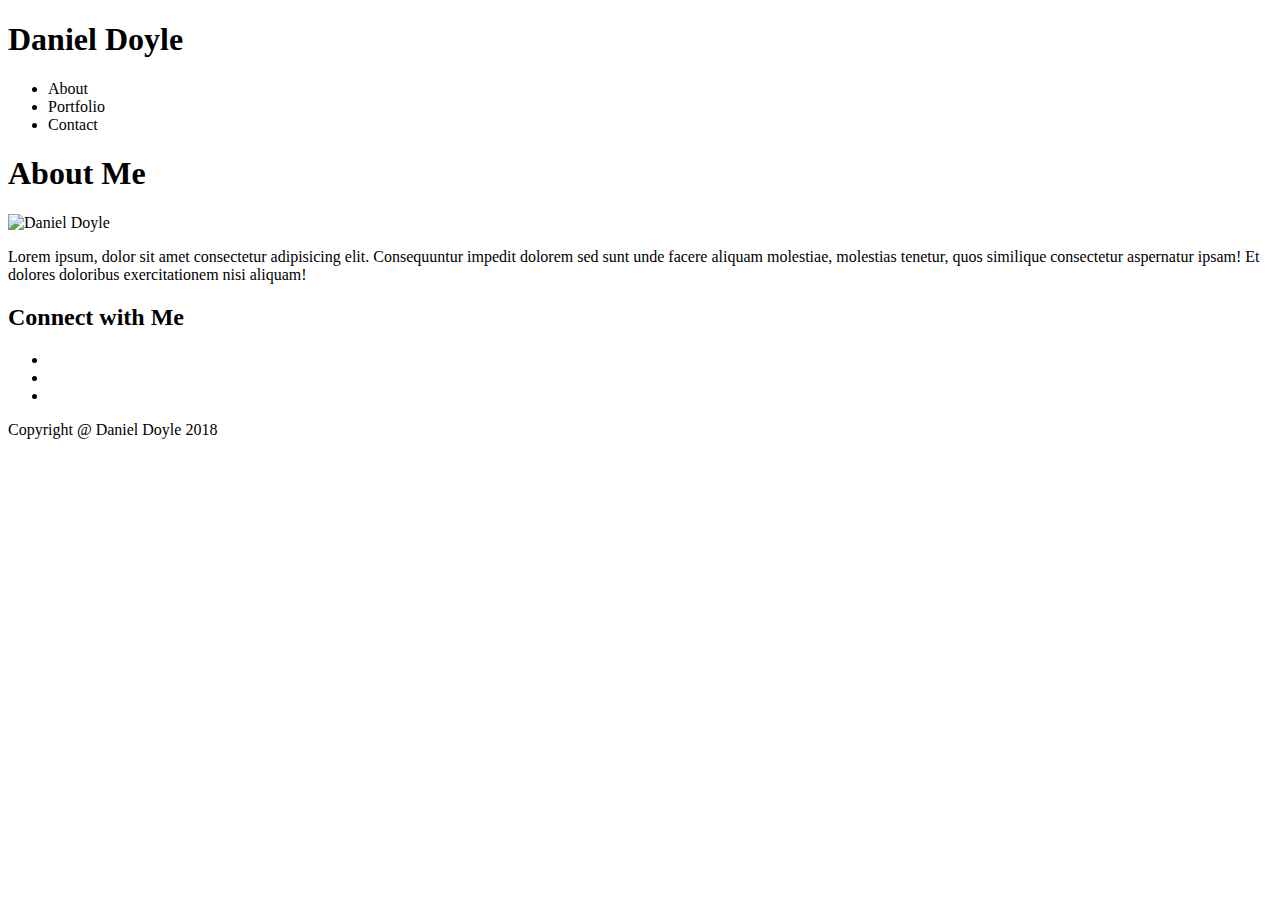
==== index.html @ bdf589f6 "basic html structure" ====
<!DOCTYPE html>
<html lang="en">
<head>
    <meta charset="UTF-8">
    <meta name="viewport" content="width=device-width, initial-scale=1.0">
    <meta http-equiv="X-UA-Compatible" content="ie=edge">
    <title>Index</title>
</head>
<header>
    <h1>Daniel Doyle</h1>
    <nav>
        <ul>
            <li>About</li>
            <li>Portfolio</li>
            <li>Contact</li>
        </ul>
    </nav>
</header>
<body>
    <section>
        <h1>About Me</h1>
        <div>
            <img src="" alt="Daniel Doyle">
            <p>
                Lorem ipsum, dolor sit amet consectetur adipisicing elit. Consequuntur impedit dolorem sed sunt unde facere aliquam molestiae, molestias tenetur, quos similique consectetur aspernatur ipsam! Et dolores doloribus exercitationem nisi aliquam!
            </p>
        </div>
        <aside>
            <h2>Connect with Me</h2>
            <nav>
                <ul>
                    <li>
                        <a href="">
                            <img src="" alt="">
                        </a>
                    </li>
                    <li>
                        <a href="">
                            <img src="" alt="">
                        </a>
                    </li>
                    <li>
                        <a href="">
                            <img src="" alt="">
                        </a>
                    </li>
                </ul>
            </nav>
        </aside>
    </section>
</body>
<footer>
    Copyright @ Daniel Doyle 2018
</footer>
</html>
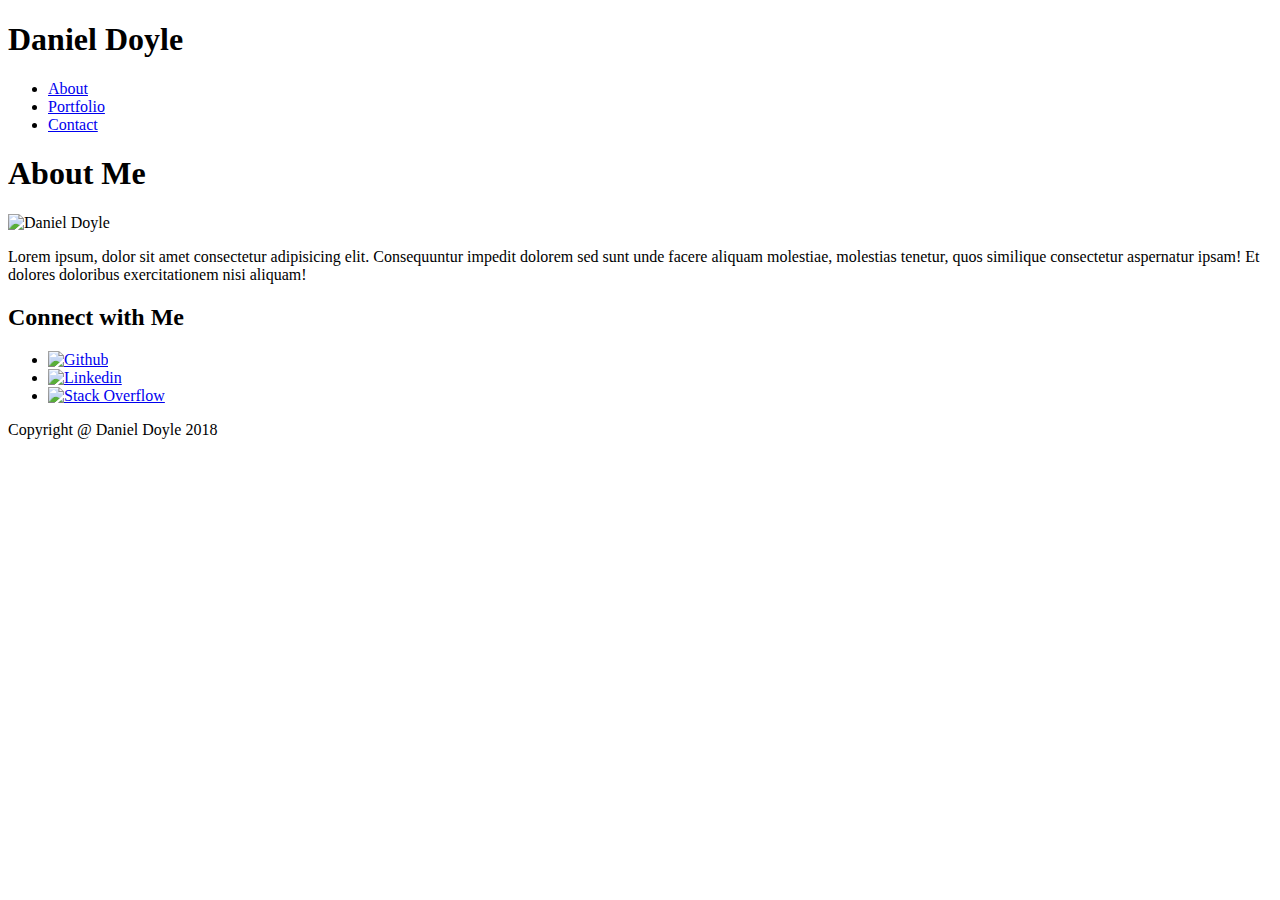
==== commit c66c5fbf: "further html" ====
--- a/index.html
+++ b/index.html
@@ -5,14 +5,15 @@
     <meta name="viewport" content="width=device-width, initial-scale=1.0">
     <meta http-equiv="X-UA-Compatible" content="ie=edge">
     <title>Index</title>
+    <link rel="stylesheet" href="assets/style.css">
 </head>
 <header>
     <h1>Daniel Doyle</h1>
     <nav>
         <ul>
-            <li>About</li>
-            <li>Portfolio</li>
-            <li>Contact</li>
+            <li><a href="index.html">About</a></li>
+            <li><a href="portfolio.html">Portfolio</a></li>
+            <li><a href="contact.html">Contact</a></li>
         </ul>
     </nav>
 </header>
@@ -20,7 +21,7 @@
     <section>
         <h1>About Me</h1>
         <div>
-            <img src="" alt="Daniel Doyle">
+            <img src="http://www.iloverscats.com/wp-content/uploads/2017/08/japanese-grumpy-cat-angry-koyuki-moflicious-8-1-3-200x150.jpg" alt="Daniel Doyle">
             <p>
                 Lorem ipsum, dolor sit amet consectetur adipisicing elit. Consequuntur impedit dolorem sed sunt unde facere aliquam molestiae, molestias tenetur, quos similique consectetur aspernatur ipsam! Et dolores doloribus exercitationem nisi aliquam!
             </p>
@@ -30,18 +31,18 @@
             <nav>
                 <ul>
                     <li>
-                        <a href="">
-                            <img src="" alt="">
+                        <a href="https://github.com/dbdoyle182" target="_blank">
+                            <img class="logo" src="C:\Users\dbdoy\BootCamp\Homework\Basic-Portfolio\images\if_github_square_black_107109.png" alt="Github">
                         </a>
                     </li>
                     <li>
-                        <a href="">
-                            <img src="" alt="">
+                        <a href="https://www.linkedin.com/in/daniel-doyle-b34a90ba/" target="_blank">
+                            <img class="logo" src="C:\Users\dbdoy\BootCamp\Homework\Basic-Portfolio\images\if_linkedin_square_color_107091.png" alt="Linkedin">
                         </a>
                     </li>
                     <li>
-                        <a href="">
-                            <img src="" alt="">
+                        <a href="https://stackoverflow.com/users/story/9262448" target="_blank">
+                            <img class="logo" src="C:\Users\dbdoy\BootCamp\Homework\Basic-Portfolio\images\if_overflow_334695.png" alt="Stack Overflow">
                         </a>
                     </li>
                 </ul>
--- a/assets/style.css
+++ b/assets/style.css
@@ -0,0 +1,4 @@
+.logo {
+    height: 60px;
+    width: 60px;
+}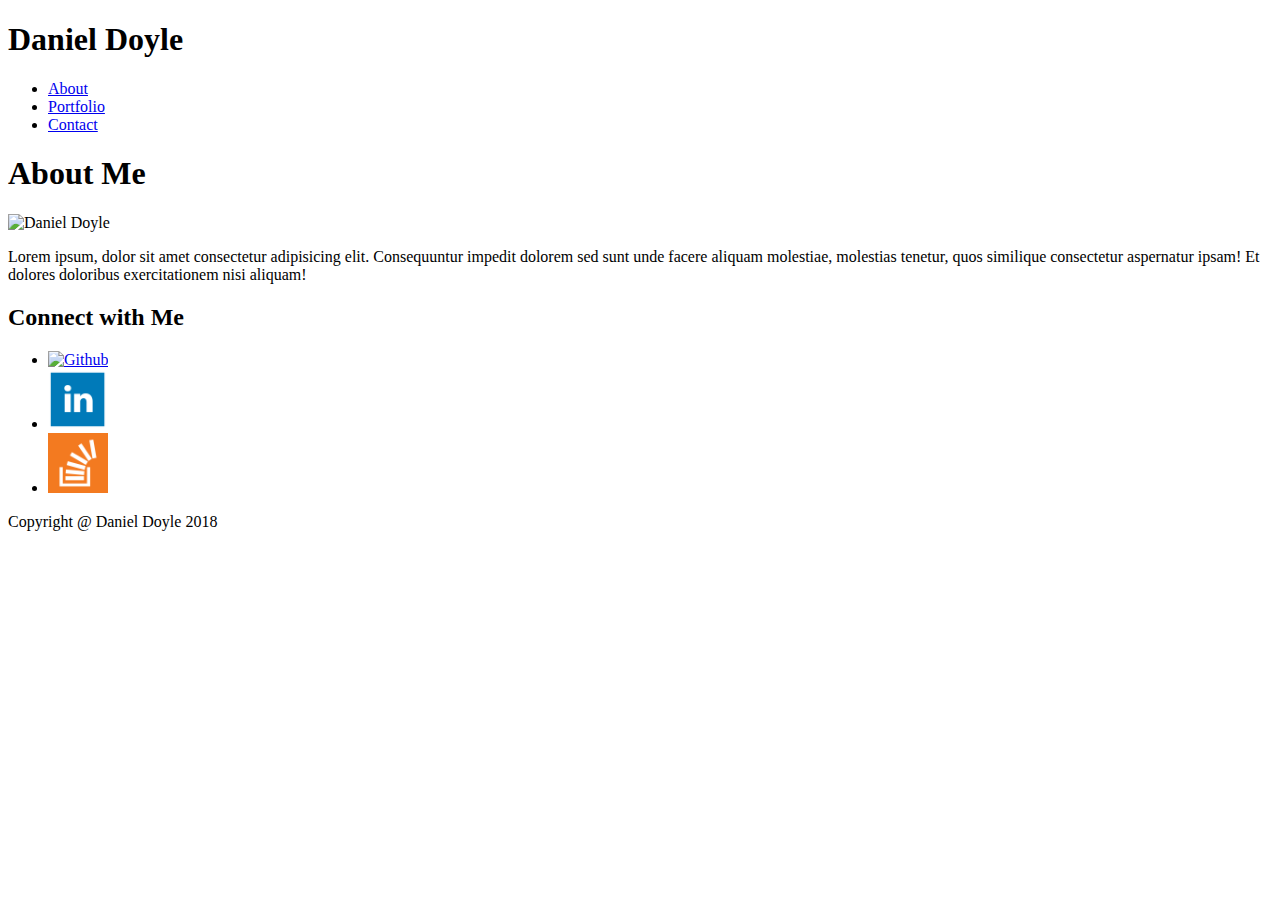
==== commit ea5c8236: "fixed image files" ====
--- a/index.html
+++ b/index.html
@@ -5,7 +5,7 @@
     <meta name="viewport" content="width=device-width, initial-scale=1.0">
     <meta http-equiv="X-UA-Compatible" content="ie=edge">
     <title>Index</title>
-    <link rel="stylesheet" href="assets/style.css">
+    <link rel="stylesheet" href="./assets/style.css">
 </head>
 <header>
     <h1>Daniel Doyle</h1>
@@ -32,17 +32,17 @@
                 <ul>
                     <li>
                         <a href="https://github.com/dbdoyle182" target="_blank">
-                            <img class="logo" src="C:\Users\dbdoy\BootCamp\Homework\Basic-Portfolio\images\if_github_square_black_107109.png" alt="Github">
+                            <img class="logo" src="./image/if_github_square_black_107109.png" alt="Github">
                         </a>
                     </li>
                     <li>
                         <a href="https://www.linkedin.com/in/daniel-doyle-b34a90ba/" target="_blank">
-                            <img class="logo" src="C:\Users\dbdoy\BootCamp\Homework\Basic-Portfolio\images\if_linkedin_square_color_107091.png" alt="Linkedin">
+                            <img class="logo" src="./images/if_linkedin_square_color_107091.png" alt="Linkedin">
                         </a>
                     </li>
                     <li>
                         <a href="https://stackoverflow.com/users/story/9262448" target="_blank">
-                            <img class="logo" src="C:\Users\dbdoy\BootCamp\Homework\Basic-Portfolio\images\if_overflow_334695.png" alt="Stack Overflow">
+                            <img class="logo" src="./images/if_overflow_334695.png" alt="Stack Overflow">
                         </a>
                     </li>
                 </ul>
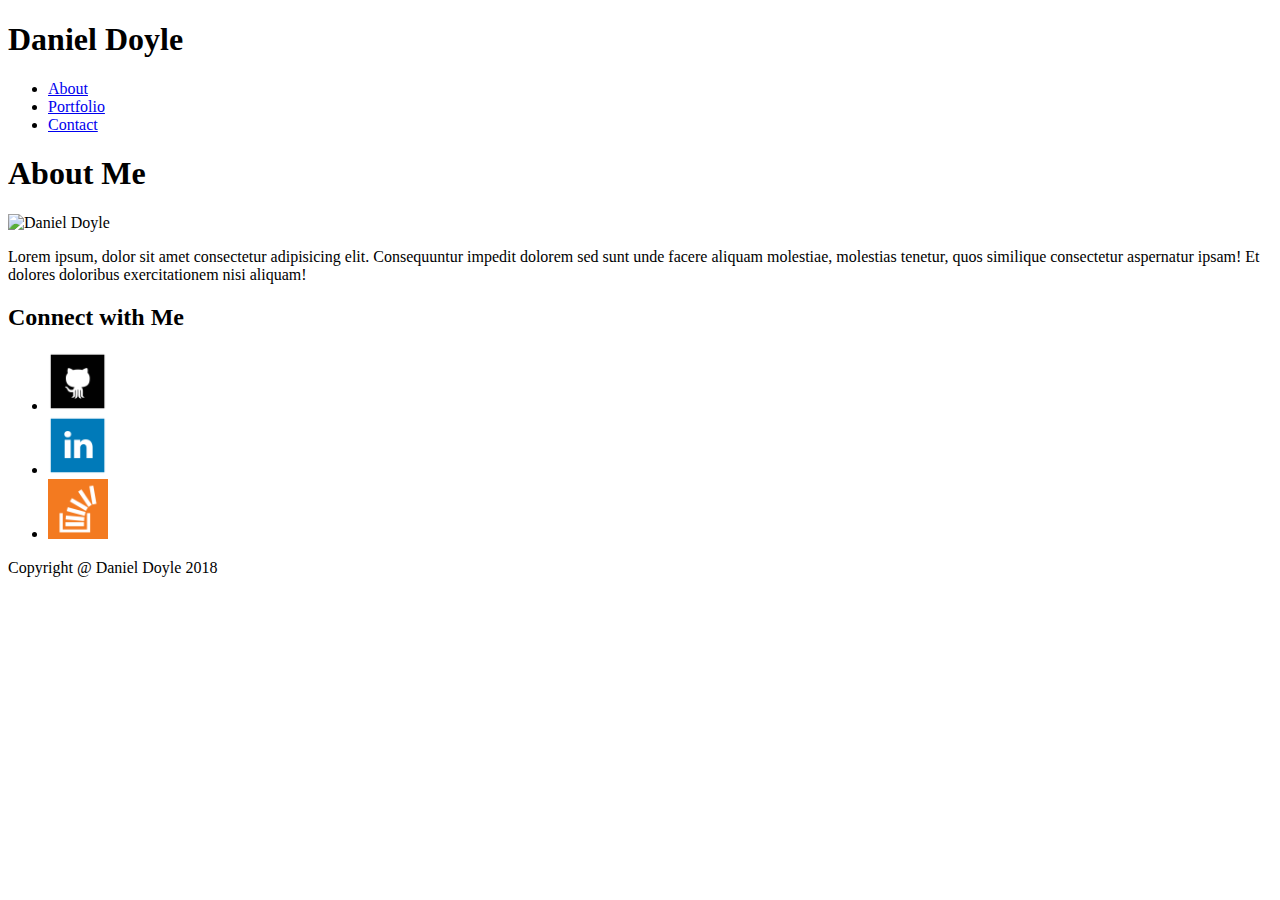
==== commit cbbfe5e0: "more image fixes" ====
--- a/index.html
+++ b/index.html
@@ -32,7 +32,7 @@
                 <ul>
                     <li>
                         <a href="https://github.com/dbdoyle182" target="_blank">
-                            <img class="logo" src="./image/if_github_square_black_107109.png" alt="Github">
+                            <img class="logo" src="./images/if_github_square_black_107109.png" alt="Github">
                         </a>
                     </li>
                     <li>
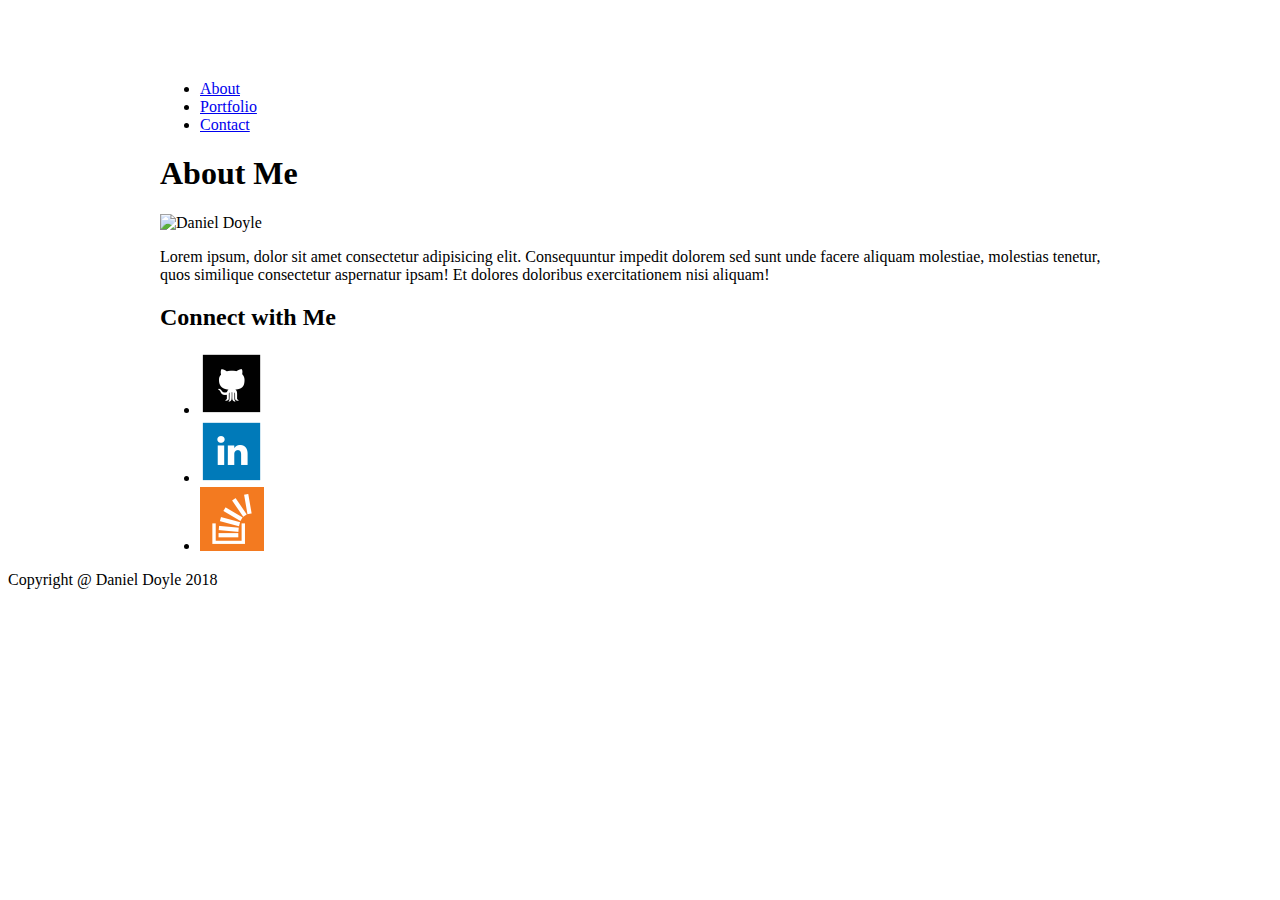
==== commit 653b42be: "centered pages" ====
--- a/index.html
+++ b/index.html
@@ -5,51 +5,53 @@
     <meta name="viewport" content="width=device-width, initial-scale=1.0">
     <meta http-equiv="X-UA-Compatible" content="ie=edge">
     <title>Index</title>
-    <link rel="stylesheet" href="./assets/style.css">
+    <link rel="stylesheet" type="text/css" href="./assets/style.css">
 </head>
-<header>
-    <h1>Daniel Doyle</h1>
-    <nav>
-        <ul>
-            <li><a href="index.html">About</a></li>
-            <li><a href="portfolio.html">Portfolio</a></li>
-            <li><a href="contact.html">Contact</a></li>
-        </ul>
-    </nav>
-</header>
-<body>
-    <section>
-        <h1>About Me</h1>
-        <div>
-            <img src="http://www.iloverscats.com/wp-content/uploads/2017/08/japanese-grumpy-cat-angry-koyuki-moflicious-8-1-3-200x150.jpg" alt="Daniel Doyle">
-            <p>
-                Lorem ipsum, dolor sit amet consectetur adipisicing elit. Consequuntur impedit dolorem sed sunt unde facere aliquam molestiae, molestias tenetur, quos similique consectetur aspernatur ipsam! Et dolores doloribus exercitationem nisi aliquam!
-            </p>
-        </div>
-        <aside>
-            <h2>Connect with Me</h2>
-            <nav>
-                <ul>
-                    <li>
-                        <a href="https://github.com/dbdoyle182" target="_blank">
-                            <img class="logo" src="./images/if_github_square_black_107109.png" alt="Github">
-                        </a>
-                    </li>
-                    <li>
-                        <a href="https://www.linkedin.com/in/daniel-doyle-b34a90ba/" target="_blank">
-                            <img class="logo" src="./images/if_linkedin_square_color_107091.png" alt="Linkedin">
-                        </a>
-                    </li>
-                    <li>
-                        <a href="https://stackoverflow.com/users/story/9262448" target="_blank">
-                            <img class="logo" src="./images/if_overflow_334695.png" alt="Stack Overflow">
-                        </a>
-                    </li>
-                </ul>
-            </nav>
-        </aside>
-    </section>
-</body>
+<div class="page">
+    <header>
+        <h1 class="name">Daniel Doyle</h1>
+        <nav>
+            <ul>
+                <li><a href="index.html">About</a></li>
+                <li><a href="portfolio.html">Portfolio</a></li>
+                <li><a href="contact.html">Contact</a></li>
+            </ul>
+        </nav>
+    </header>
+    <body>
+        <section>
+            <h1>About Me</h1>
+            <div>
+                <img src="http://www.iloverscats.com/wp-content/uploads/2017/08/japanese-grumpy-cat-angry-koyuki-moflicious-8-1-3-200x150.jpg" alt="Daniel Doyle">
+                <p>
+                    Lorem ipsum, dolor sit amet consectetur adipisicing elit. Consequuntur impedit dolorem sed sunt unde facere aliquam molestiae, molestias tenetur, quos similique consectetur aspernatur ipsam! Et dolores doloribus exercitationem nisi aliquam!
+                </p>
+            </div>
+            <aside>
+                <h2>Connect with Me</h2>
+                <nav>
+                    <ul>
+                        <li>
+                            <a href="https://github.com/dbdoyle182" target="_blank">
+                                <img class="logo" src="./images/if_github_square_black_107109.png" alt="Github">
+                            </a>
+                        </li>
+                        <li>
+                            <a href="https://www.linkedin.com/in/daniel-doyle-b34a90ba/" target="_blank">
+                                <img class="logo" src="./images/if_linkedin_square_color_107091.png" alt="Linkedin">
+                            </a>
+                        </li>
+                        <li>
+                            <a href="https://stackoverflow.com/users/story/9262448" target="_blank">
+                                <img class="logo" src="./images/if_overflow_334695.png" alt="Stack Overflow">
+                            </a>
+                        </li>
+                    </ul>
+                </nav>
+            </aside>
+        </section>
+    </body>
+</div>
 <footer>
     Copyright @ Daniel Doyle 2018
 </footer>
--- a/assets/style.css
+++ b/assets/style.css
@@ -1,4 +1,7 @@
-.logo {
-    height: 60px;
-    width: 60px;
+.page {
+    margin: 0 auto;
+    width: 960px;
+}
+.name {
+    color:white;
 }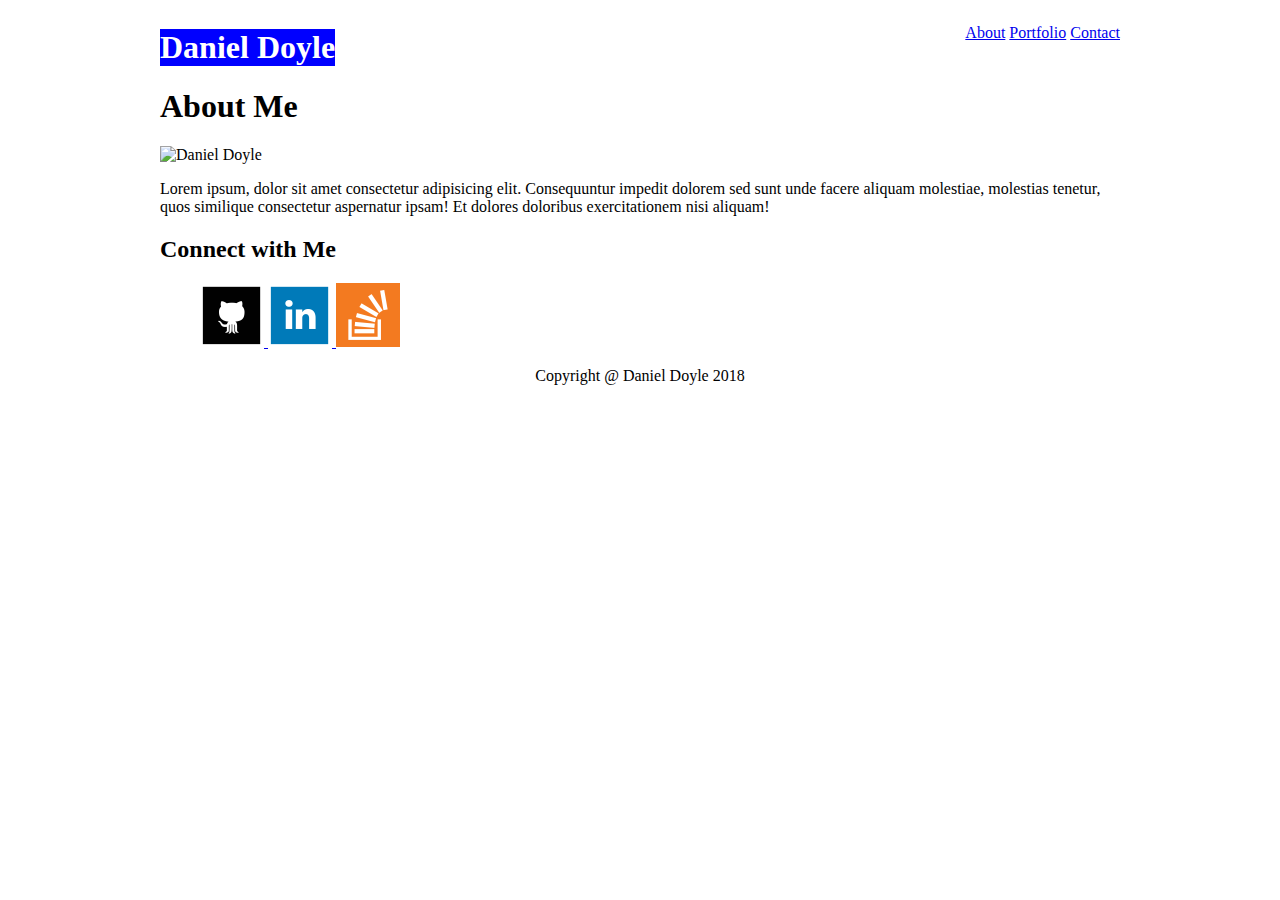
==== commit fb8b3c06: "minor css" ====
--- a/index.html
+++ b/index.html
@@ -10,7 +10,7 @@
 <div class="page">
     <header>
         <h1 class="name">Daniel Doyle</h1>
-        <nav>
+        <nav class="sitenav">
             <ul>
                 <li><a href="index.html">About</a></li>
                 <li><a href="portfolio.html">Portfolio</a></li>
@@ -19,7 +19,7 @@
         </nav>
     </header>
     <body>
-        <section>
+        <section class="main-about">
             <h1>About Me</h1>
             <div>
                 <img src="http://www.iloverscats.com/wp-content/uploads/2017/08/japanese-grumpy-cat-angry-koyuki-moflicious-8-1-3-200x150.jpg" alt="Daniel Doyle">
--- a/assets/style.css
+++ b/assets/style.css
@@ -4,4 +4,18 @@
 }
 .name {
     color:white;
+    background-color: blue;
+    float: left;
+}
+.sitenav {
+    float: right;
+}
+.sitenav, li {
+    display: inline;
+}
+.main-about {
+    clear: both;
+}
+footer {
+    text-align: center;
 }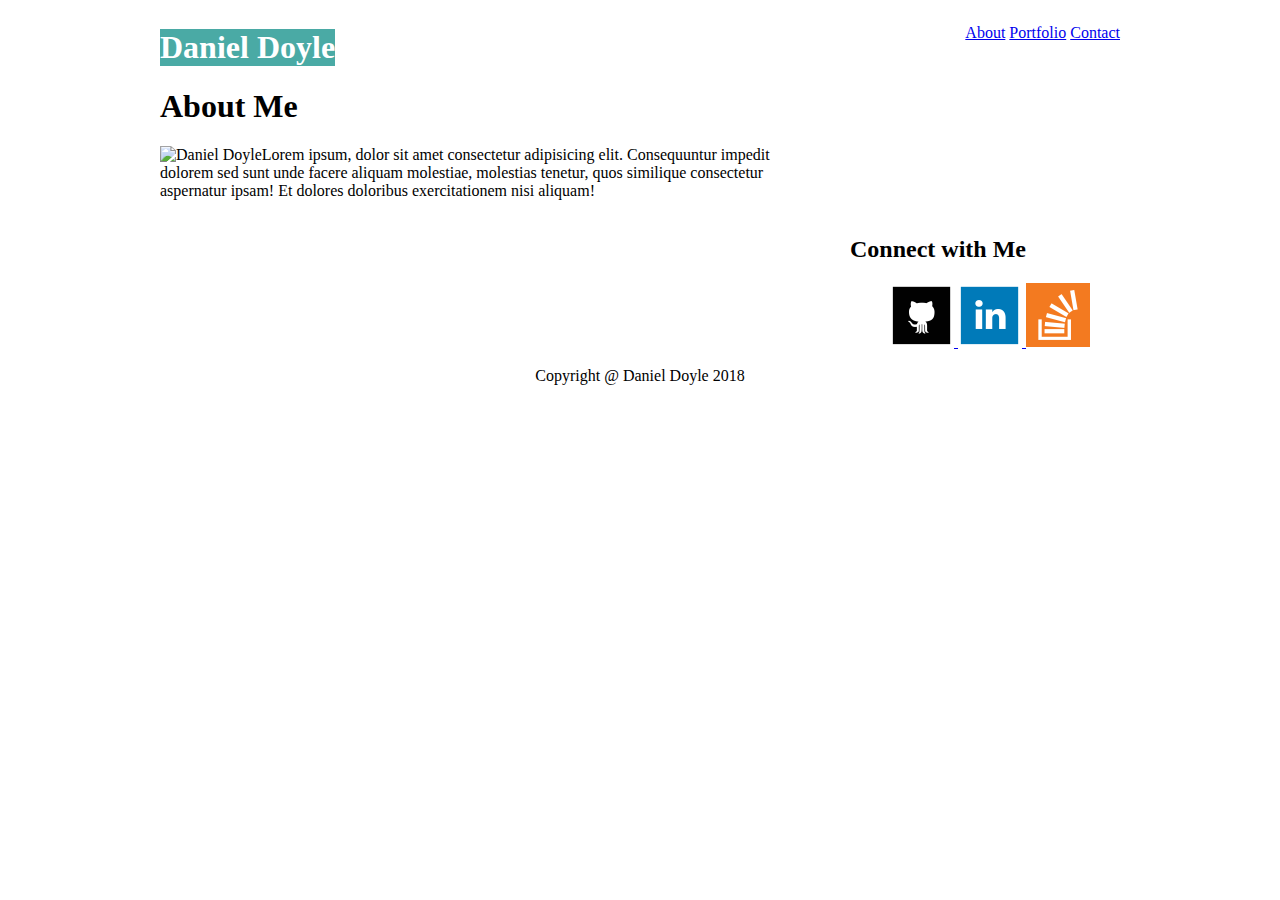
==== commit 6268efa4: "minor css changes" ====
--- a/index.html
+++ b/index.html
@@ -19,15 +19,17 @@
         </nav>
     </header>
     <body>
-        <section class="main-about">
+        <section>
+            <div class="main-about">
             <h1>About Me</h1>
             <div>
-                <img src="http://www.iloverscats.com/wp-content/uploads/2017/08/japanese-grumpy-cat-angry-koyuki-moflicious-8-1-3-200x150.jpg" alt="Daniel Doyle">
-                <p>
+                <img src="http://www.iloverscats.com/wp-content/uploads/2017/08/japanese-grumpy-cat-angry-koyuki-moflicious-8-1-3-200x150.jpg" alt="Daniel Doyle" class="imgme">
+                <p class="clearfix">
                     Lorem ipsum, dolor sit amet consectetur adipisicing elit. Consequuntur impedit dolorem sed sunt unde facere aliquam molestiae, molestias tenetur, quos similique consectetur aspernatur ipsam! Et dolores doloribus exercitationem nisi aliquam!
                 </p>
             </div>
-            <aside>
+            </div>
+            <aside class="sidebar">
                 <h2>Connect with Me</h2>
                 <nav>
                     <ul>
--- a/assets/style.css
+++ b/assets/style.css
@@ -3,8 +3,8 @@
     width: 960px;
 }
 .name {
-    color:white;
-    background-color: blue;
+    color: #ffffff;
+    background-color: #4aaaa5;
     float: left;
 }
 .sitenav {
@@ -15,7 +15,21 @@
 }
 .main-about {
     clear: both;
+    width: 650px;
 }
 footer {
     text-align: center;
+    clear: both;
+}
+.sidebar {
+    width: 270px; 
+    float: right;
+}
+.imgme {
+    float: left;
+}
+.clearfix::after{
+    Content: "";
+    Display: block;
+    Clear: both;
 }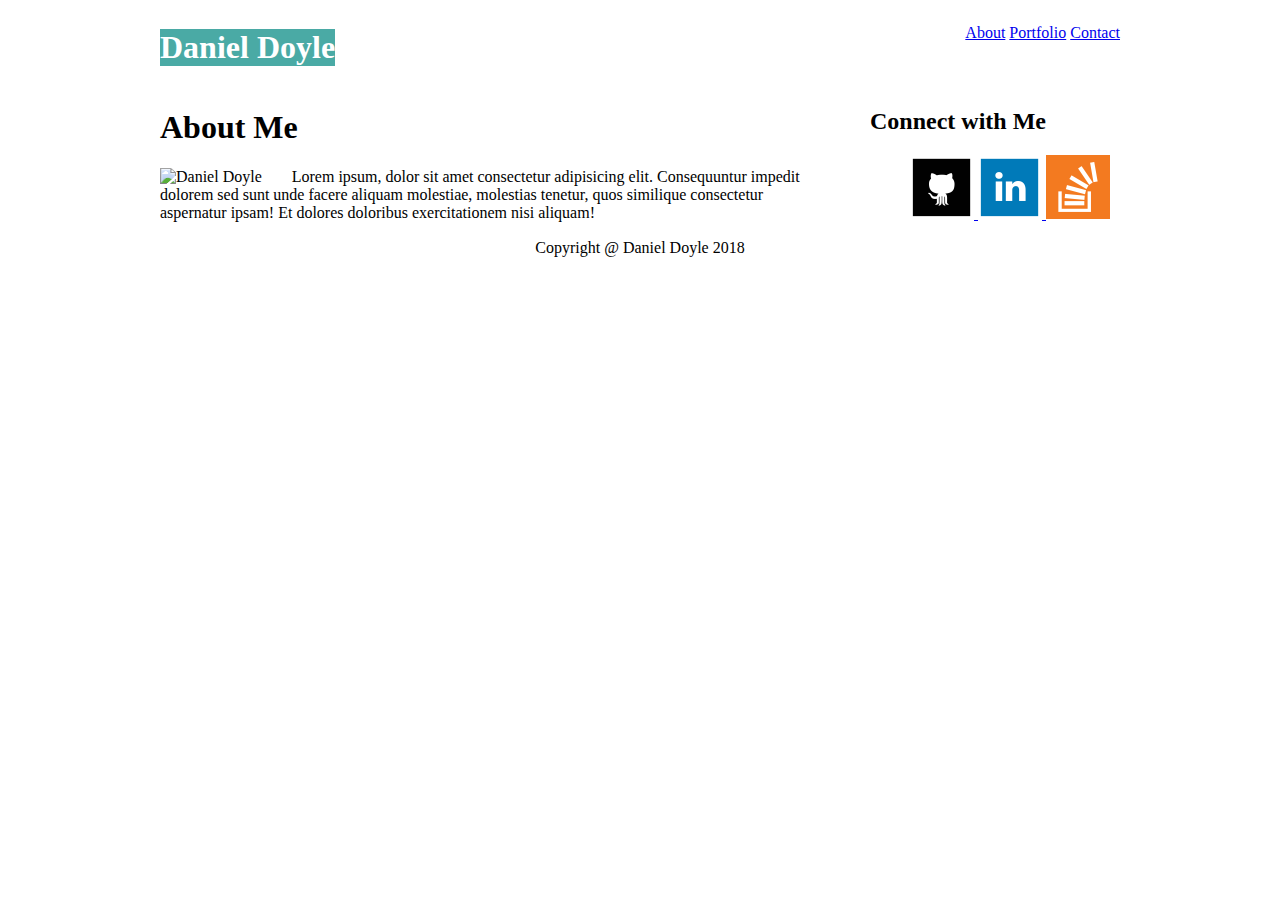
==== commit 36541e48: "fixed contact nav" ====
--- a/index.html
+++ b/index.html
@@ -24,7 +24,7 @@
             <h1>About Me</h1>
             <div>
                 <img src="http://www.iloverscats.com/wp-content/uploads/2017/08/japanese-grumpy-cat-angry-koyuki-moflicious-8-1-3-200x150.jpg" alt="Daniel Doyle" class="imgme">
-                <p class="clearfix">
+                <p class="p">
                     Lorem ipsum, dolor sit amet consectetur adipisicing elit. Consequuntur impedit dolorem sed sunt unde facere aliquam molestiae, molestias tenetur, quos similique consectetur aspernatur ipsam! Et dolores doloribus exercitationem nisi aliquam!
                 </p>
             </div>
--- a/assets/style.css
+++ b/assets/style.css
@@ -16,20 +16,25 @@
 .main-about {
     clear: both;
     width: 650px;
+    margin-right: 0;
+    display: inline-block;
+    float: left;
 }
 footer {
     text-align: center;
     clear: both;
 }
 .sidebar {
-    width: 270px; 
+    width: 250px; 
     float: right;
+    margin-right: 0;
 }
 .imgme {
     float: left;
+    padding-right: 30px;
 }
 .clearfix::after{
     Content: "";
     Display: block;
     Clear: both;
-}+}
